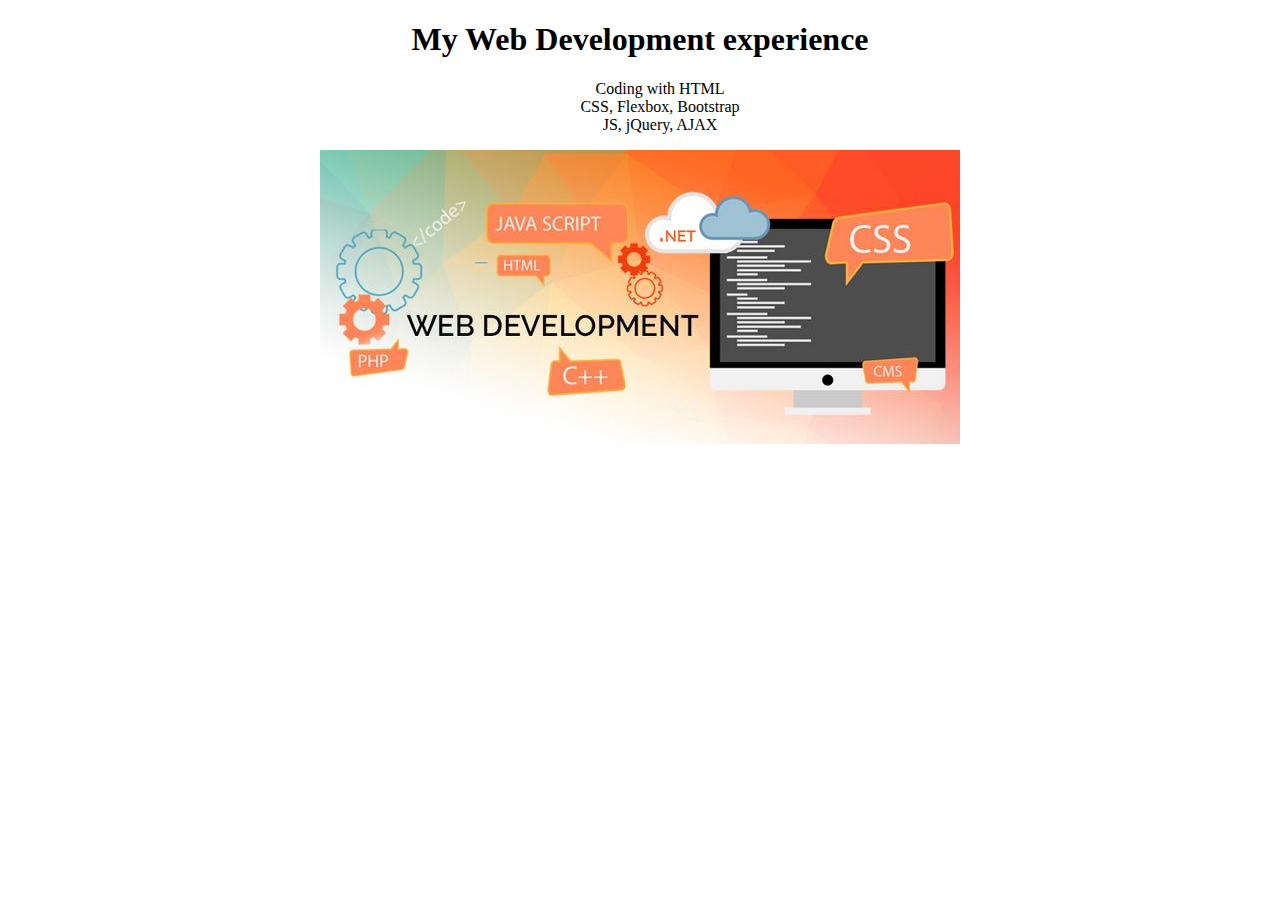
==== experience2.html @ 19618ed0 "Updated project" ====
<!DOCTYPE html>
<html>
<head>
  <title>Antonio's Web Development Experience</title>
  <link rel="stylesheet" href="experience styles.css">
</head>
<body>
  <h1>My Web Development experience</h1>
  <ul>
    <li>Coding with HTML</li>
    <li>CSS, Flexbox, Bootstrap</li>
    <li>JS, jQuery, AJAX</li>
  </ul>
  <a href ="index.html"><img src="images/Web Dev.jpg" title="Click to go back to main page"></a>
</body>
</html>
---- experience styles.css ----
body {
  text-align: center;
}

li {
  display: block;
}

ul {
  text-align: center;
}
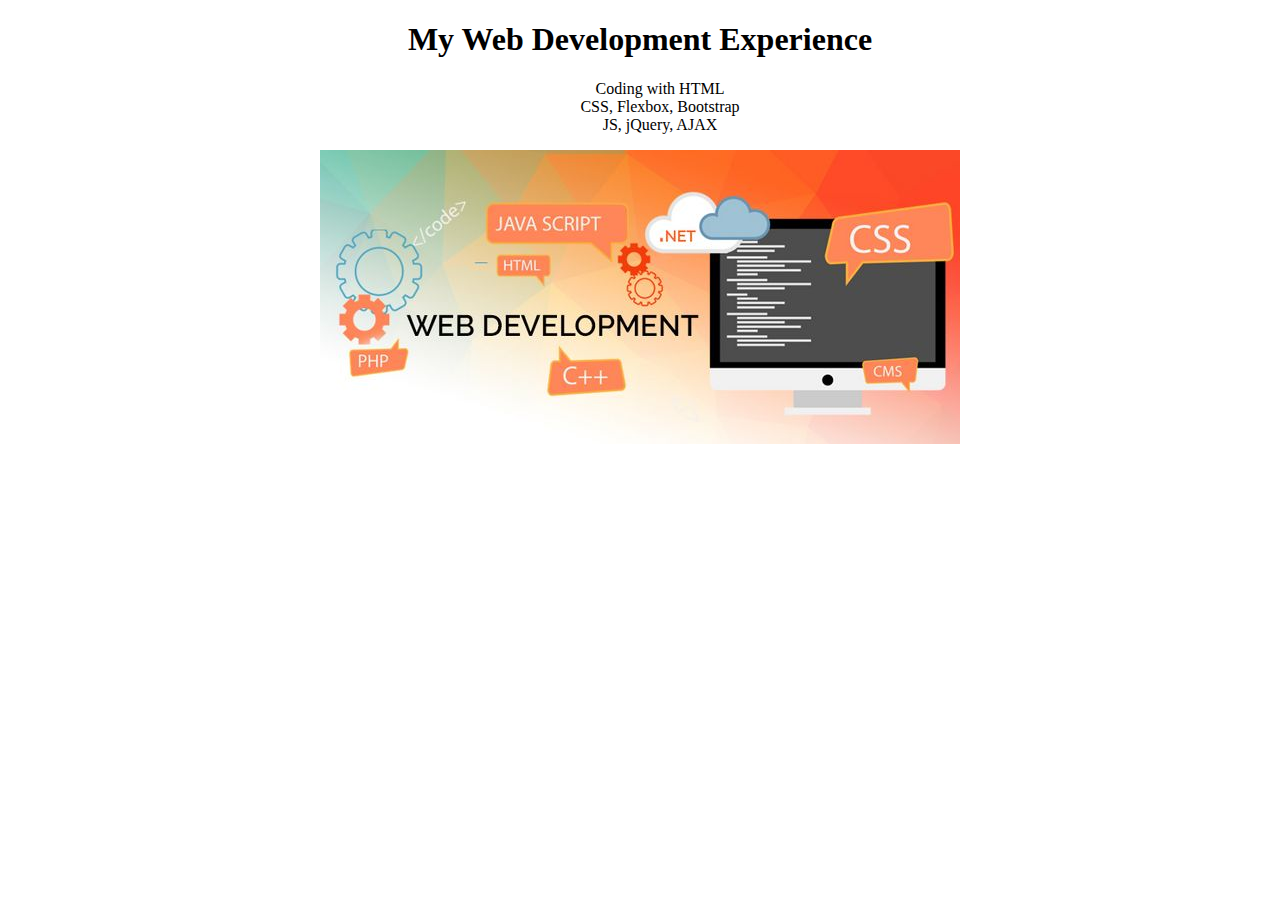
==== commit 30db82b6: "update" ====
--- a/experience2.html
+++ b/experience2.html
@@ -5,7 +5,7 @@
   <link rel="stylesheet" href="experience styles.css">
 </head>
 <body>
-  <h1>My Web Development experience</h1>
+  <h1>My Web Development Experience</h1>
   <ul>
     <li>Coding with HTML</li>
     <li>CSS, Flexbox, Bootstrap</li>
